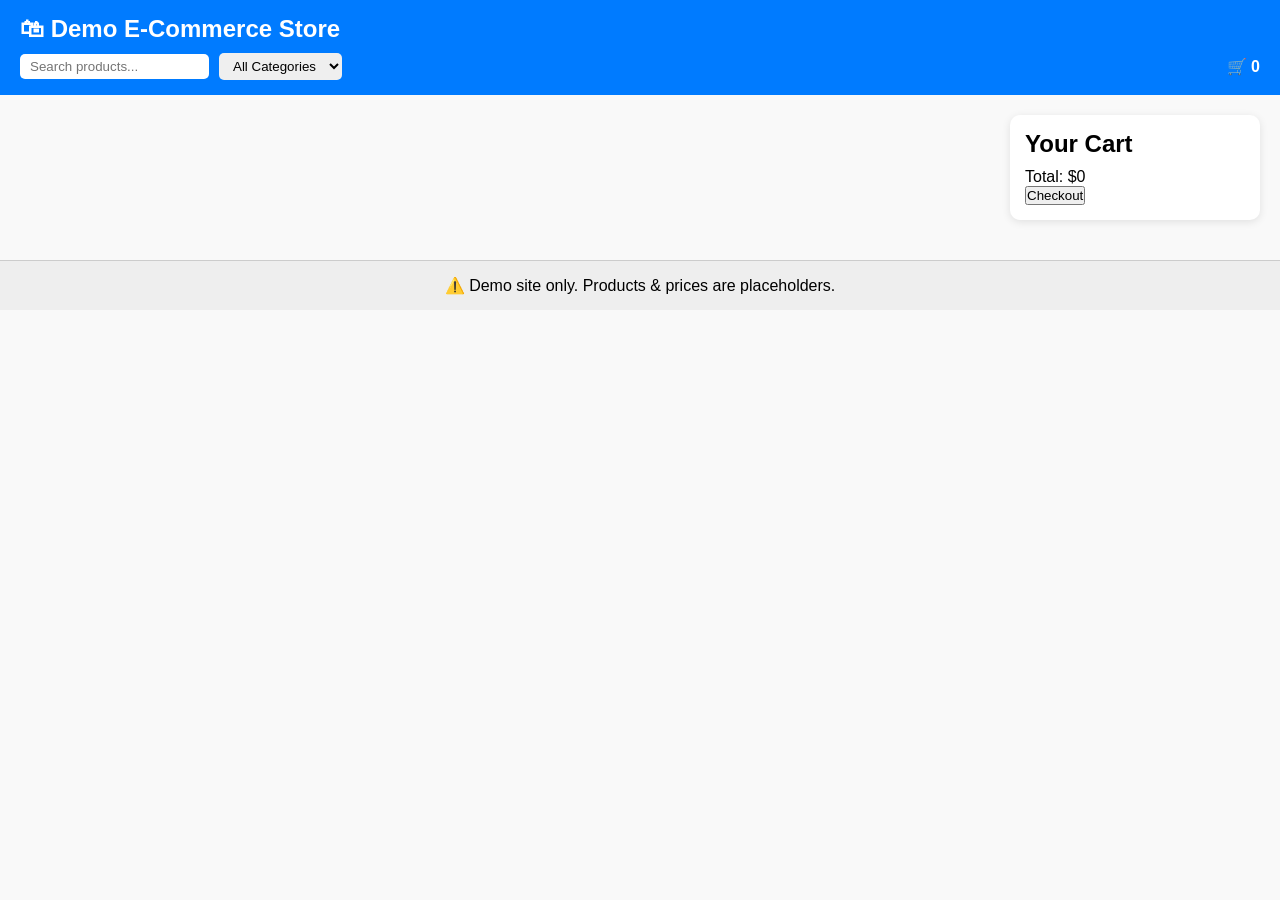
==== index.html @ c0256dba "Add files via upload" ====
<!DOCTYPE html>
<html lang="en">
<head>
  <meta charset="UTF-8">
  <meta name="viewport" content="width=device-width, initial-scale=1.0">
  <title>Demo E-Commerce Store</title>
  <link rel="stylesheet" href="style.css">
</head>
<body>
  <header>
    <h1>🛍 Demo E-Commerce Store</h1>
    <nav>
      <input type="text" id="search" placeholder="Search products...">
      <select id="category-filter">
        <option value="all">All Categories</option>
        <option value="Clothes">Clothes</option>
        <option value="Accessories">Accessories</option>
        <option value="Shoes">Shoes</option>
      </select>
      <div class="cart">
        🛒 <span id="cart-count">0</span>
      </div>
    </nav>
  </header>

  <main>
    <section class="products" id="products"></section>

    <aside class="cart-section">
      <h2>Your Cart</h2>
      <ul id="cart-items"></ul>
      <p>Total: $<span id="total">0</span></p>
      <button id="checkout">Checkout</button>
    </aside>
  </main>

  <footer>
    <p>⚠️ Demo site only. Products & prices are placeholders.</p>
  </footer>

  <script src="script.js"></script>
</body>
</html>
---- style.css ----
* { box-sizing: border-box; margin: 0; padding: 0; }
body { font-family: Arial, sans-serif; background: #f9f9f9; }

header {
  background: #007bff; color: white;
  padding: 15px 20px; display: flex; flex-direction: column; gap: 10px;
}
header h1 { font-size: 24px; }
header nav { display: flex; gap: 10px; align-items: center; flex-wrap: wrap; }
header input, header select { padding: 5px 10px; border-radius: 5px; border: none; }

.cart { margin-left: auto; font-weight: bold; }

main { display: flex; gap: 20px; padding: 20px; flex-wrap: wrap; }
.products { display: grid; grid-template-columns: repeat(auto-fit, minmax(200px, 1fr)); gap: 20px; flex: 1; }
.product { background: white; border-radius: 10px; overflow: hidden; text-align: center; box-shadow: 0 2px 8px rgba(0,0,0,0.1); transition: transform 0.2s; }
.product:hover { transform: translateY(-5px); }
.product img { width: 100%; height: 180px; object-fit: cover; }
.product h3 { margin: 10px 0; font-size: 18px; }
.product p { color: #555; font-size: 16px; margin: 5px 0; }
.product .price { font-weight: bold; color: #28a745; }
.product button, .wishlist { margin: 5px; padding: 8px 12px; border: none; border-radius: 5px; cursor: pointer; }
.product button { background: #28a745; color: white; }
.product button:hover { background: #218838; }
.wishlist { background: #ffc107; }
.wishlist.active { background: #fd7e14; color: white; }

.cart-section { flex-basis: 250px; background: white; padding: 15px; border-radius: 10px; box-shadow: 0 2px 8px rgba(0,0,0,0.1); }
.cart-section h2 { margin-bottom: 10px; }
.cart-section ul { list-style: none; padding: 0; margin-bottom: 10px; }
.cart-section li { margin-bottom: 5px; }

footer { text-align: center; padding: 15px; background: #eee; margin-top: 20px; border-top: 1px solid #ccc; }

.rating { color: #ffb400; }
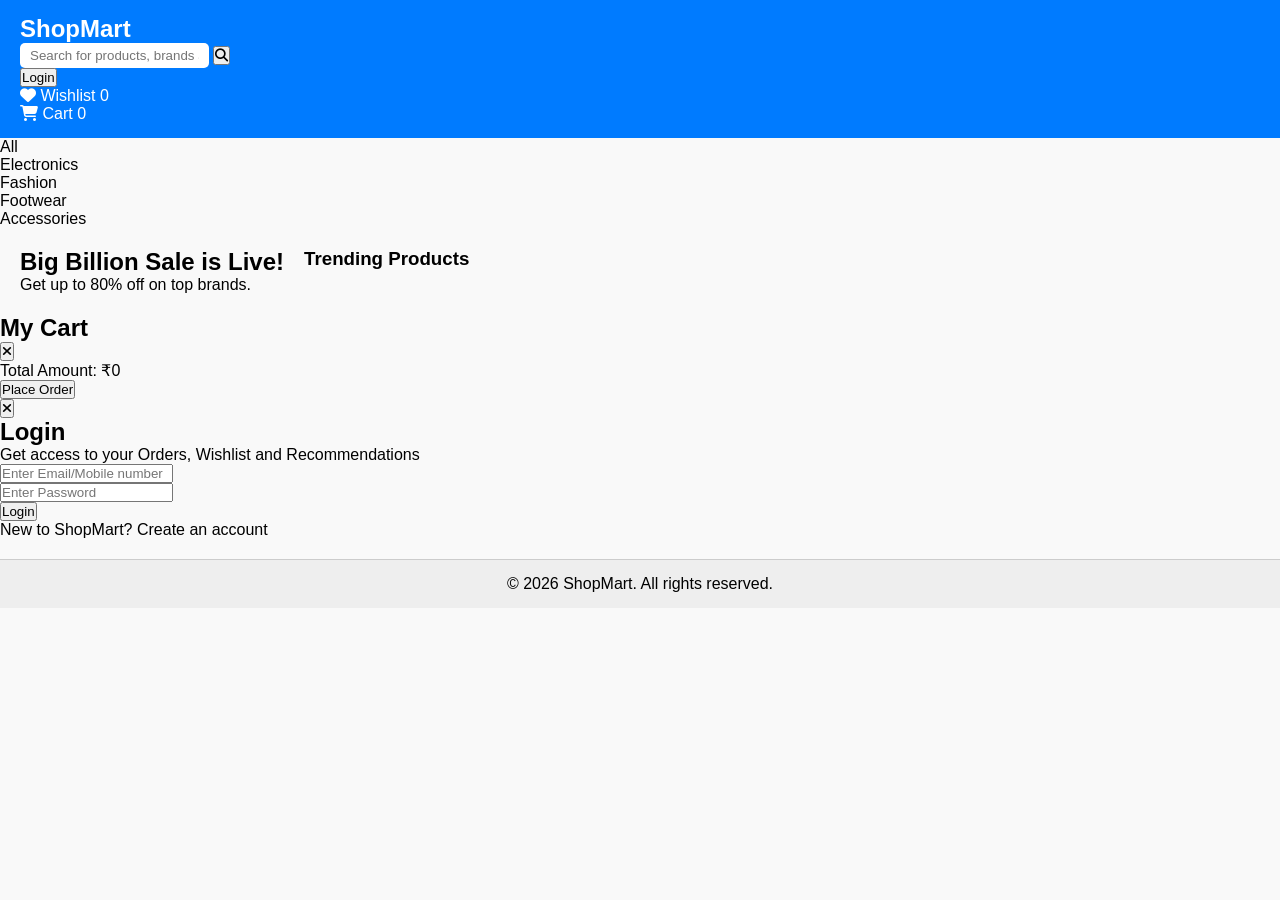
==== commit 3adad7fc: "Update index.html" ====
--- a/index.html
+++ b/index.html
@@ -3,41 +3,119 @@
 <head>
   <meta charset="UTF-8">
   <meta name="viewport" content="width=device-width, initial-scale=1.0">
-  <title>Demo E-Commerce Store</title>
+  <title>ShopMart - Real E-Commerce</title>
   <link rel="stylesheet" href="style.css">
+  <!-- FontAwesome for Icons -->
+  <link rel="stylesheet" href="https://cdnjs.cloudflare.com/ajax/libs/font-awesome/6.4.0/css/all.min.css">
 </head>
 <body>
-  <header>
-    <h1>🛍 Demo E-Commerce Store</h1>
-    <nav>
-      <input type="text" id="search" placeholder="Search products...">
-      <select id="category-filter">
-        <option value="all">All Categories</option>
-        <option value="Clothes">Clothes</option>
-        <option value="Accessories">Accessories</option>
-        <option value="Shoes">Shoes</option>
-      </select>
-      <div class="cart">
-        🛒 <span id="cart-count">0</span>
+
+  <!-- Navigation Bar -->
+  <header class="navbar">
+    <div class="nav-container">
+      <div class="logo">
+        <h2>Shop<span>Mart</span></h2>
       </div>
-    </nav>
+      
+      <div class="search-bar">
+        <input type="text" id="search" placeholder="Search for products, brands and more...">
+        <button id="search-btn"><i class="fas fa-search"></i></button>
+      </div>
+
+      <div class="nav-links">
+        <button id="login-btn" class="login-btn">Login</button>
+        <div class="nav-item wishlist-icon" onclick="toggleWishlistModal()">
+          <i class="fas fa-heart"></i>
+          <span>Wishlist</span>
+          <span class="badge" id="wishlist-count">0</span>
+        </div>
+        <div class="nav-item cart-icon" onclick="toggleCartSidebar()">
+          <i class="fas fa-shopping-cart"></i>
+          <span>Cart</span>
+          <span class="badge" id="cart-count">0</span>
+        </div>
+      </div>
+    </div>
   </header>
 
+  <!-- Categories Bar -->
+  <nav class="categories-bar">
+    <ul id="category-filter">
+      <li class="active" data-category="all">All</li>
+      <li data-category="Electronics">Electronics</li>
+      <li data-category="Fashion">Fashion</li>
+      <li data-category="Footwear">Footwear</li>
+      <li data-category="Accessories">Accessories</li>
+    </ul>
+  </nav>
+
+  <!-- Main Content -->
   <main>
-    <section class="products" id="products"></section>
+    <div class="banner">
+      <div class="banner-content">
+        <h2>Big Billion Sale is Live!</h2>
+        <p>Get up to 80% off on top brands.</p>
+      </div>
+    </div>
 
-    <aside class="cart-section">
-      <h2>Your Cart</h2>
-      <ul id="cart-items"></ul>
-      <p>Total: $<span id="total">0</span></p>
-      <button id="checkout">Checkout</button>
-    </aside>
+    <div class="section-title">
+      <h3>Trending Products</h3>
+    </div>
+    
+    <section class="products" id="products">
+      <!-- Products will be injected here via JavaScript -->
+    </section>
   </main>
 
+  <!-- Cart Sidebar -->
+  <div class="overlay" id="cart-overlay" onclick="toggleCartSidebar()"></div>
+  <aside class="cart-sidebar" id="cart-sidebar">
+    <div class="cart-header">
+      <h2>My Cart</h2>
+      <button class="close-btn" onclick="toggleCartSidebar()"><i class="fas fa-times"></i></button>
+    </div>
+    <div class="cart-items-container" id="cart-items">
+      <!-- Cart items go here -->
+    </div>
+    <div class="cart-footer">
+      <div class="total">
+        <span>Total Amount:</span>
+        <span id="total-price">₹0</span>
+      </div>
+      <button class="checkout-btn" id="checkout-btn">Place Order</button>
+    </div>
+  </aside>
+
+  <!-- Login Modal -->
+  <div class="modal-overlay" id="login-modal">
+    <div class="modal-content">
+      <button class="close-modal" onclick="closeLoginModal()"><i class="fas fa-times"></i></button>
+      <div class="modal-left">
+        <h2>Login</h2>
+        <p>Get access to your Orders, Wishlist and Recommendations</p>
+      </div>
+      <div class="modal-right">
+        <form id="login-form">
+          <div class="input-group">
+            <input type="text" required placeholder="Enter Email/Mobile number">
+          </div>
+          <div class="input-group">
+            <input type="password" required placeholder="Enter Password">
+          </div>
+          <button type="submit" class="auth-btn">Login</button>
+          <p class="signup-link">New to ShopMart? <a>Create an account</a></p>
+        </form>
+      </div>
+    </div>
+  </div>
+
+  <!-- Toast Notification Container -->
+  <div id="toast-container"></div>
+
   <footer>
-    <p>⚠️ Demo site only. Products & prices are placeholders.</p>
+    <p>&copy; 2026 ShopMart. All rights reserved.</p>
   </footer>
 
-  <script src="script.js"></script>
+  <script src="main.js"></script>
 </body>
-</html>+</html>
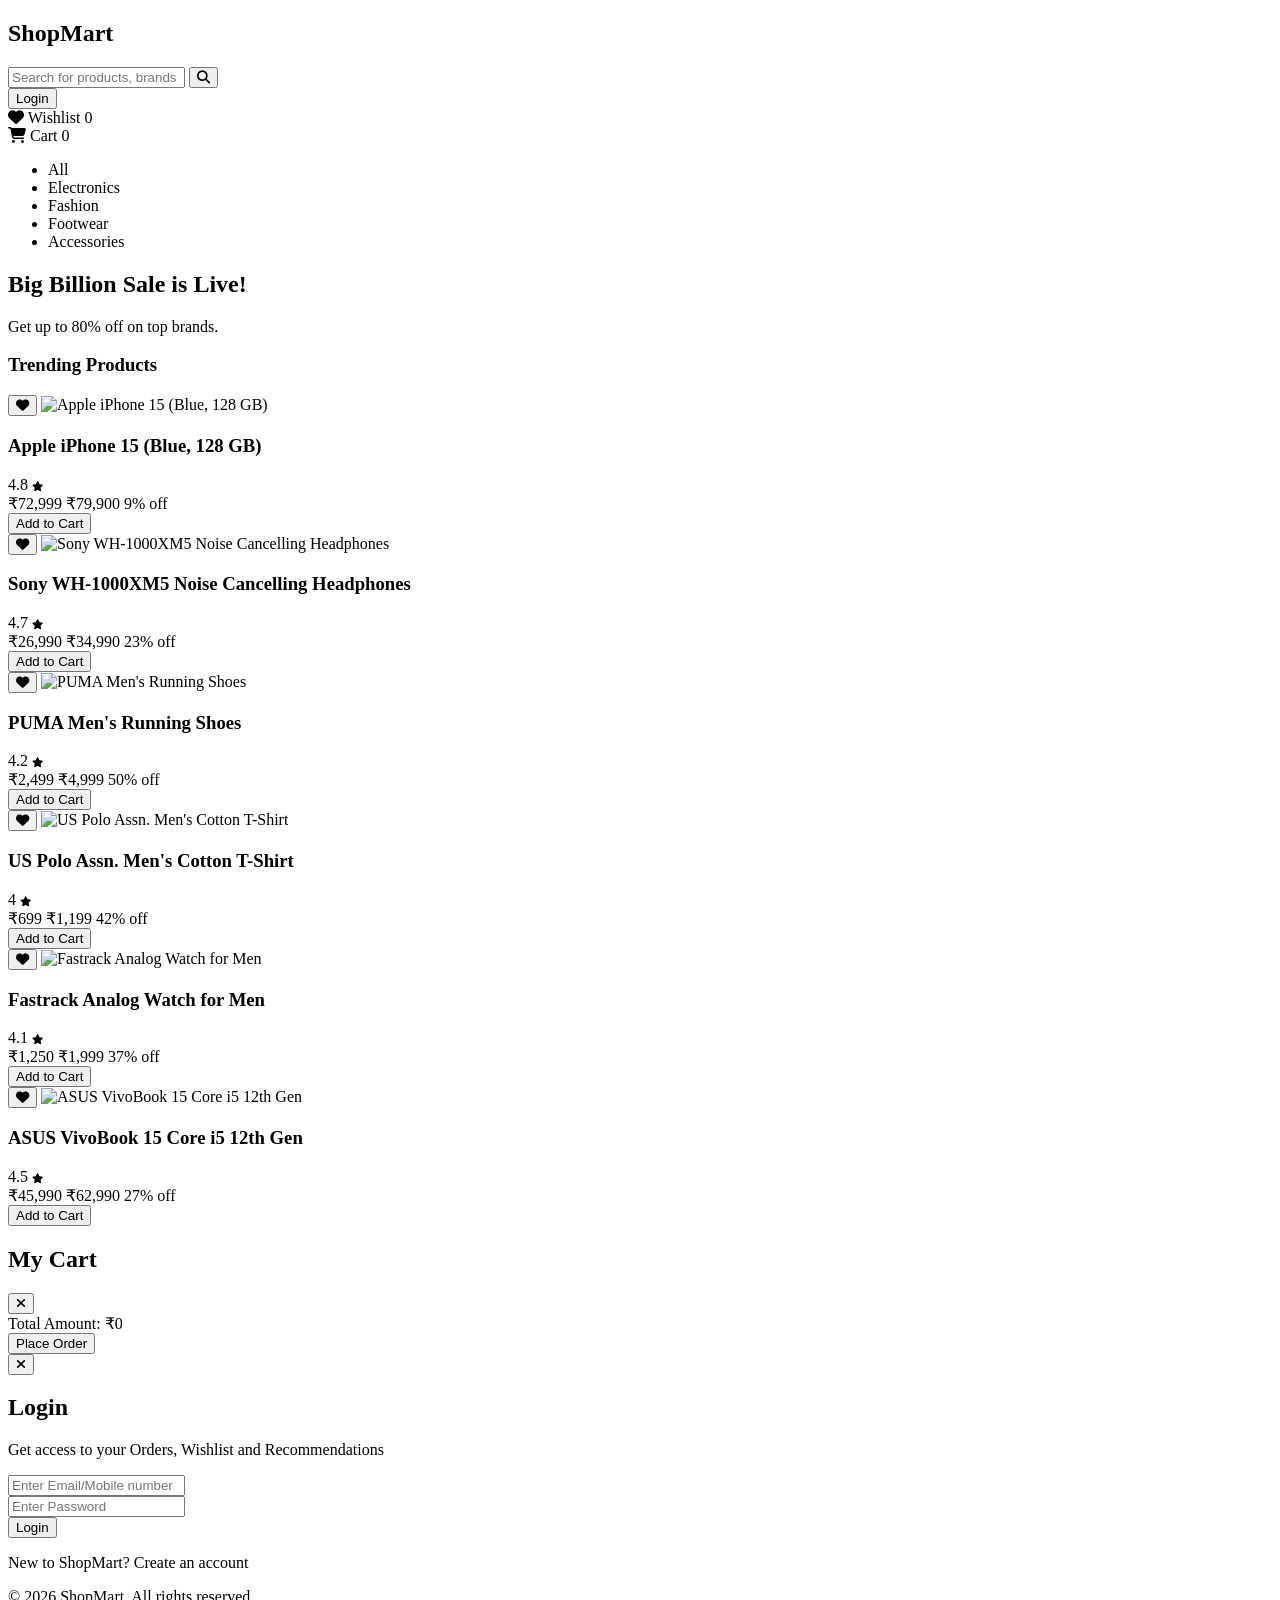
==== commit 34198f69: "Update index.html" ====
--- a/index.html
+++ b/index.html
@@ -9,6 +9,7 @@
   <link rel="stylesheet" href="https://cdnjs.cloudflare.com/ajax/libs/font-awesome/6.4.0/css/all.min.css">
 </head>
 <body>
+  
 
   <!-- Navigation Bar -->
   <header class="navbar">
--- a/style.css
+++ b/style.css
@@ -1,35 +1,206 @@
-* { box-sizing: border-box; margin: 0; padding: 0; }
-body { font-family: Arial, sans-serif; background: #f9f9f9; }
-
-header {
-  background: #007bff; color: white;
-  padding: 15px 20px; display: flex; flex-direction: column; gap: 10px;
-}
-header h1 { font-size: 24px; }
-header nav { display: flex; gap: 10px; align-items: center; flex-wrap: wrap; }
-header input, header select { padding: 5px 10px; border-radius: 5px; border: none; }
-
-.cart { margin-left: auto; font-weight: bold; }
-
-main { display: flex; gap: 20px; padding: 20px; flex-wrap: wrap; }
-.products { display: grid; grid-template-columns: repeat(auto-fit, minmax(200px, 1fr)); gap: 20px; flex: 1; }
-.product { background: white; border-radius: 10px; overflow: hidden; text-align: center; box-shadow: 0 2px 8px rgba(0,0,0,0.1); transition: transform 0.2s; }
-.product:hover { transform: translateY(-5px); }
-.product img { width: 100%; height: 180px; object-fit: cover; }
-.product h3 { margin: 10px 0; font-size: 18px; }
-.product p { color: #555; font-size: 16px; margin: 5px 0; }
-.product .price { font-weight: bold; color: #28a745; }
-.product button, .wishlist { margin: 5px; padding: 8px 12px; border: none; border-radius: 5px; cursor: pointer; }
-.product button { background: #28a745; color: white; }
-.product button:hover { background: #218838; }
-.wishlist { background: #ffc107; }
-.wishlist.active { background: #fd7e14; color: white; }
-
-.cart-section { flex-basis: 250px; background: white; padding: 15px; border-radius: 10px; box-shadow: 0 2px 8px rgba(0,0,0,0.1); }
-.cart-section h2 { margin-bottom: 10px; }
-.cart-section ul { list-style: none; padding: 0; margin-bottom: 10px; }
-.cart-section li { margin-bottom: 5px; }
-
-footer { text-align: center; padding: 15px; background: #eee; margin-top: 20px; border-top: 1px solid #ccc; }
-
-.rating { color: #ffb400; }+// Realistic Product Data
+const products = [
+  { id: 1, name: "Apple iPhone 15 (Blue, 128 GB)", price: 72999, mrp: 79900, image: "https://via.placeholder.com/200x250/fff/333?text=iPhone+15", category: "Electronics", rating: 4.8 },
+  { id: 2, name: "Sony WH-1000XM5 Noise Cancelling Headphones", price: 26990, mrp: 34990, image: "https://via.placeholder.com/200x250/fff/333?text=Sony+XM5", category: "Electronics", rating: 4.7 },
+  { id: 3, name: "PUMA Men's Running Shoes", price: 2499, mrp: 4999, image: "https://via.placeholder.com/200x250/fff/333?text=Puma+Shoes", category: "Footwear", rating: 4.2 },
+  { id: 4, name: "US Polo Assn. Men's Cotton T-Shirt", price: 699, mrp: 1199, image: "https://via.placeholder.com/200x250/fff/333?text=T-Shirt", category: "Fashion", rating: 4.0 },
+  { id: 5, name: "Fastrack Analog Watch for Men", price: 1250, mrp: 1999, image: "https://via.placeholder.com/200x250/fff/333?text=Fastrack+Watch", category: "Accessories", rating: 4.1 },
+  { id: 6, name: "ASUS VivoBook 15 Core i5 12th Gen", price: 45990, mrp: 62990, image: "https://via.placeholder.com/200x250/fff/333?text=Asus+Laptop", category: "Electronics", rating: 4.5 }
+];
+
+let cart = [];
+let wishlist = [];
+
+// DOM Elements
+const productsContainer = document.getElementById("products");
+const cartSidebar = document.getElementById("cart-sidebar");
+const cartOverlay = document.getElementById("cart-overlay");
+const cartItemsContainer = document.getElementById("cart-items");
+const cartCount = document.getElementById("cart-count");
+const wishlistCount = document.getElementById("wishlist-count");
+const totalPriceEl = document.getElementById("total-price");
+const searchInput = document.getElementById("search");
+const loginModal = document.getElementById("login-modal");
+
+// Initialize
+function init() {
+  displayProducts(products);
+  setupCategoryFilters();
+}
+
+// Display Products
+function displayProducts(list) {
+  productsContainer.innerHTML = "";
+  if(list.length === 0) {
+    productsContainer.innerHTML = "<h3>No products found!</h3>";
+    return;
+  }
+  
+  list.forEach(product => {
+    const discount = Math.round(((product.mrp - product.price) / product.mrp) * 100);
+    const isWished = wishlist.includes(product.id) ? 'active' : '';
+    
+    const div = document.createElement("div");
+    div.className = "product";
+    div.innerHTML = `
+      <button class="wishlist-btn-card ${isWished}" onclick="toggleWishlist(${product.id}, this)">
+        <i class="fas fa-heart"></i>
+      </button>
+      <img src="${product.image}" alt="${product.name}">
+      <h3>${product.name}</h3>
+      <div class="rating">${product.rating} <i class="fas fa-star" style="font-size:10px;"></i></div>
+      <div class="price-container">
+        <span class="price">₹${product.price.toLocaleString('en-IN')}</span>
+        <span class="mrp">₹${product.mrp.toLocaleString('en-IN')}</span>
+        <span class="discount">${discount}% off</span>
+      </div>
+      <button class="add-to-cart-btn" onclick="addToCart(${product.id})">Add to Cart</button>
+    `;
+    productsContainer.appendChild(div);
+  });
+}
+
+// Cart Logic
+function addToCart(id) {
+  const product = products.find(p => p.id === id);
+  const existingItem = cart.find(item => item.id === id);
+  
+  if (existingItem) {
+    existingItem.quantity += 1;
+    showToast(`Increased quantity of ${product.name}`);
+  } else {
+    cart.push({ ...product, quantity: 1 });
+    showToast(`${product.name} added to cart!`);
+  }
+  updateCart();
+}
+
+function updateCart() {
+  cartItemsContainer.innerHTML = "";
+  let total = 0;
+  let totalItems = 0;
+
+  if(cart.length === 0) {
+    cartItemsContainer.innerHTML = "<p>Your cart is empty.</p>";
+  }
+
+  cart.forEach((item, index) => {
+    total += item.price * item.quantity;
+    totalItems += item.quantity;
+    
+    const div = document.createElement("div");
+    div.className = "cart-item";
+    div.innerHTML = `
+      <img src="${item.image}" alt="${item.name}">
+      <div class="cart-item-details">
+        <h4>${item.name}</h4>
+        <p>₹${item.price.toLocaleString('en-IN')} x ${item.quantity}</p>
+        <button onclick="removeFromCart(${index})" style="background:none; border:none; color:red; cursor:pointer; font-size:12px; margin-top:5px;">Remove</button>
+      </div>
+    `;
+    cartItemsContainer.appendChild(div);
+  });
+
+  cartCount.textContent = totalItems;
+  totalPriceEl.textContent = `₹${total.toLocaleString('en-IN')}`;
+}
+
+function removeFromCart(index) {
+  cart.splice(index, 1);
+  updateCart();
+  showToast("Item removed from cart");
+}
+
+function toggleCartSidebar() {
+  cartSidebar.classList.toggle("open");
+  cartOverlay.classList.toggle("active");
+}
+
+// Wishlist Logic
+function toggleWishlist(id, btn) {
+  const index = wishlist.indexOf(id);
+  if (index > -1) {
+    wishlist.splice(index, 1);
+    btn.classList.remove("active");
+    showToast("Removed from wishlist");
+  } else {
+    wishlist.push(id);
+    btn.classList.add("active");
+    showToast("Added to wishlist!");
+  }
+  wishlistCount.textContent = wishlist.length;
+}
+
+function toggleWishlistModal() {
+  showToast(`You have ${wishlist.length} items in your wishlist.`);
+}
+
+// Search & Filters
+searchInput.addEventListener("input", (e) => {
+  const term = e.target.value.toLowerCase();
+  const filtered = products.filter(p => p.name.toLowerCase().includes(term));
+  displayProducts(filtered);
+});
+
+function setupCategoryFilters() {
+  const tabs = document.querySelectorAll("#category-filter li");
+  tabs.forEach(tab => {
+    tab.addEventListener("click", () => {
+      tabs.forEach(t => t.classList.remove("active"));
+      tab.classList.add("active");
+      
+      const category = tab.getAttribute("data-category");
+      if (category === "all") {
+        displayProducts(products);
+      } else {
+        const filtered = products.filter(p => p.category === category);
+        displayProducts(filtered);
+      }
+    });
+  });
+}
+
+// Login Modal
+document.getElementById("login-btn").addEventListener("click", () => {
+  loginModal.classList.add("active");
+});
+
+function closeLoginModal() {
+  loginModal.classList.remove("active");
+}
+
+document.getElementById("login-form").addEventListener("submit", (e) => {
+  e.preventDefault();
+  closeLoginModal();
+  document.getElementById("login-btn").textContent = "My Account";
+  showToast("Logged in successfully!");
+});
+
+// Checkout
+document.getElementById("checkout-btn").addEventListener("click", () => {
+  if (cart.length === 0) {
+    showToast("Your cart is empty!");
+  } else {
+    showToast(`Order Placed Successfully! Total: ${totalPriceEl.textContent}`);
+    cart = [];
+    updateCart();
+    toggleCartSidebar();
+  }
+});
+
+// Toast Notifications
+function showToast(message) {
+  const toastContainer = document.getElementById("toast-container");
+  const toast = document.createElement("div");
+  toast.className = "toast";
+  toast.innerText = message;
+  
+  toastContainer.appendChild(toast);
+  
+  setTimeout(() => {
+    toast.remove();
+  }, 3000);
+}
+
+// Run app
+init();
